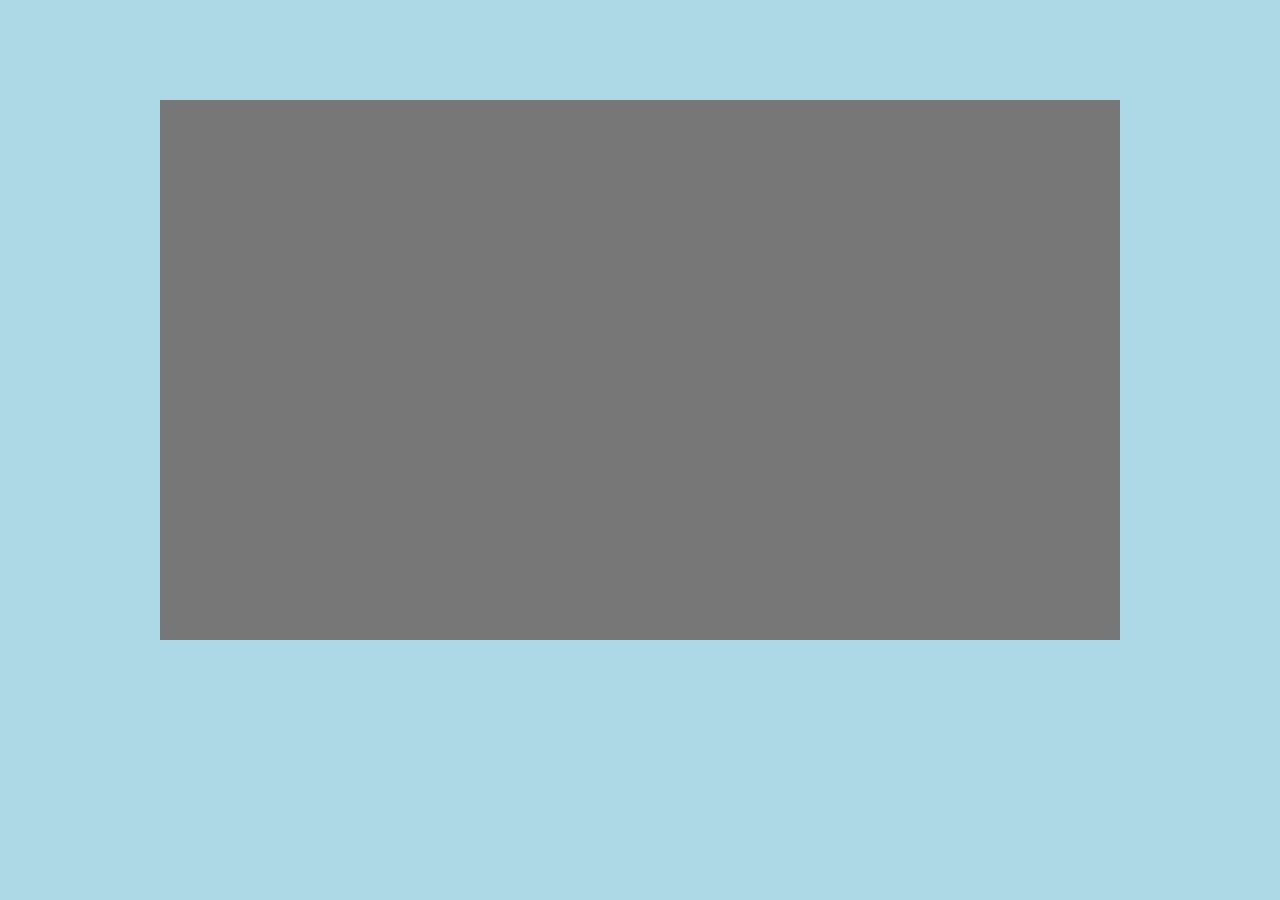
==== BasketballStars/index.html @ bbdd3747 "Add files via upload" ====
<!DOCTYPE html>
<html lang="en">
    <head>

      <link rel="icon" sizes="192x192" href="img/icon.jpg">

        <link rel="stylesheet" href="https://maxcdn.bootstrapcdn.com/bootstrap/3.3.7/css/bootstrap.min.css">
        <title>Basketball Stars</title>

        <!-- Set the background colour of the document -->
        <style>
            body {
              background: #ADD8E6;
              margin: 0px;
              padding: 0px;
              border: 0px;
              margin-top: 100px;
            }
            h1 {
              text-align:center;
            }
            iframe {
              margin: 0 auto;
              background-color: #777;
              display: block;
              border-style:none;
            }
            canvas {
                      image-rendering: optimizeSpeed;
                      -webkit-interpolation-mode: nearest-neighbor;
                      -ms-touch-action: none;
                      margin: 0px;
                      padding: 0px;
                      border: 0px;
            }
            :-webkit-full-screen #canvas {
                 width: 100%;
                 height: 100%;
            }
            div.gm4html5_div_class
            {
              margin: 0px;
              padding: 0px;
              border: 0px;
            }
            /* START - Login Dialog Box */
            div.gm4html5_login
            {
                 padding: 20px;
                 position: absolute;
                 border: solid 2px #000000;
                 background-color: #404040;
                 color:#00ff00;
                 border-radius: 15px;
                 box-shadow: #101010 20px 20px 40px;
            }
            div.gm4html5_cancel_button
            {
                 float: right;
            }
            div.gm4html5_login_button
            {
                 float: left;
            }
            div.gm4html5_login_header
            {
                 text-align: center;
            }
            .game{
                 margin-left: auto;
                 margin-right: auto;
            }
            /* END - Login Dialog Box */
            :-webkit-full-screen {
               width: 100%;
               height: 100%;
            }
        </style>
    </head>

    <body>
        <iframe class="game" width="960" height="540" scrolling="no" frameborder="0" allowtransparency="true" src="https://rawcdn.githack.com/scheng123321/tmm-html5-cdn3/master/basketball-stars/index.html"></iframe>
    </body>

</html>
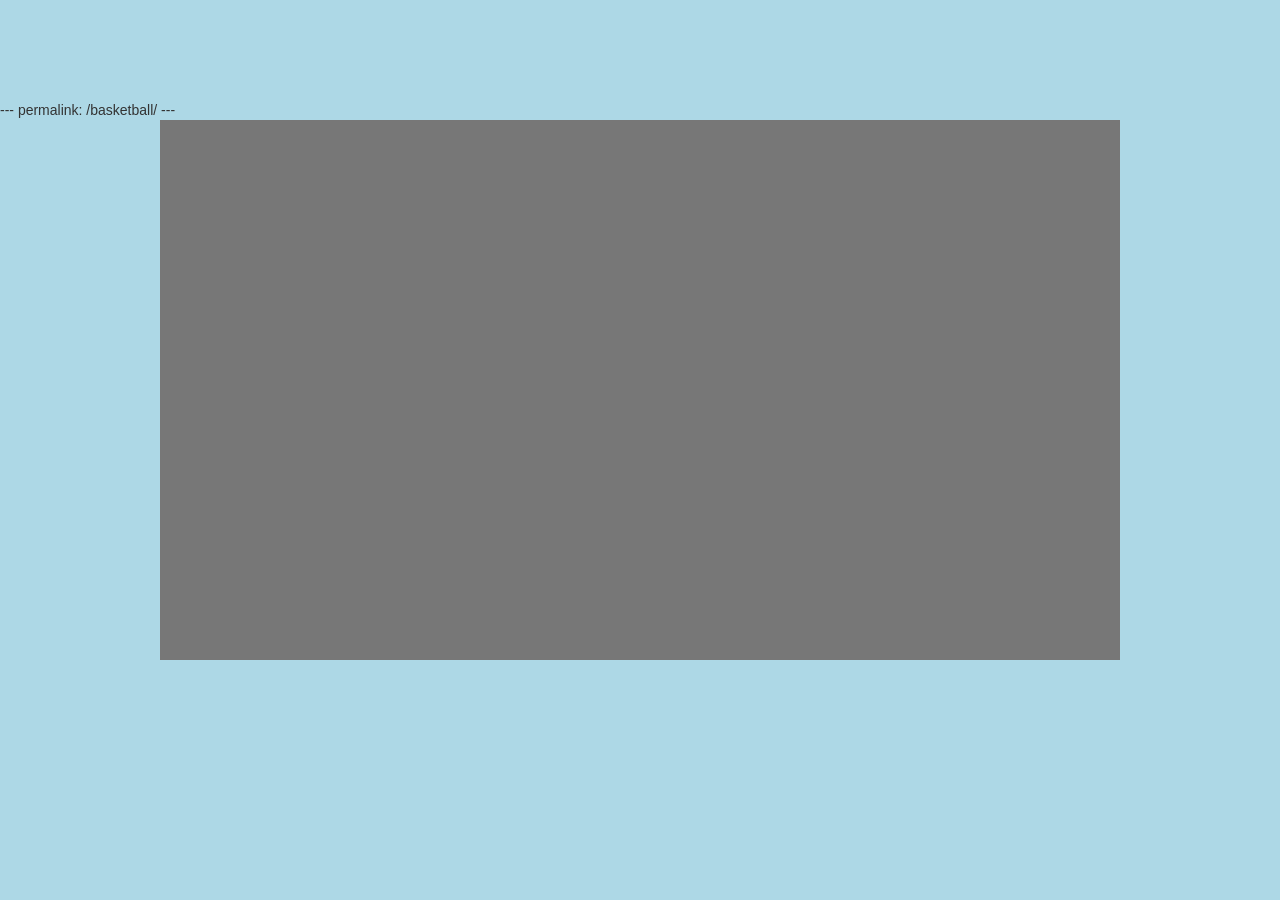
==== commit 5216e864: "Update index.html" ====
--- a/BasketballStars/index.html
+++ b/BasketballStars/index.html
@@ -1,9 +1,9 @@
-
+---
+permalink: /basketball/
+---
 <!DOCTYPE html>
 <html lang="en">
     <head>
-
-      <link rel="icon" sizes="192x192" href="img/icon.jpg">
 
         <link rel="stylesheet" href="https://maxcdn.bootstrapcdn.com/bootstrap/3.3.7/css/bootstrap.min.css">
         <title>Basketball Stars</title>
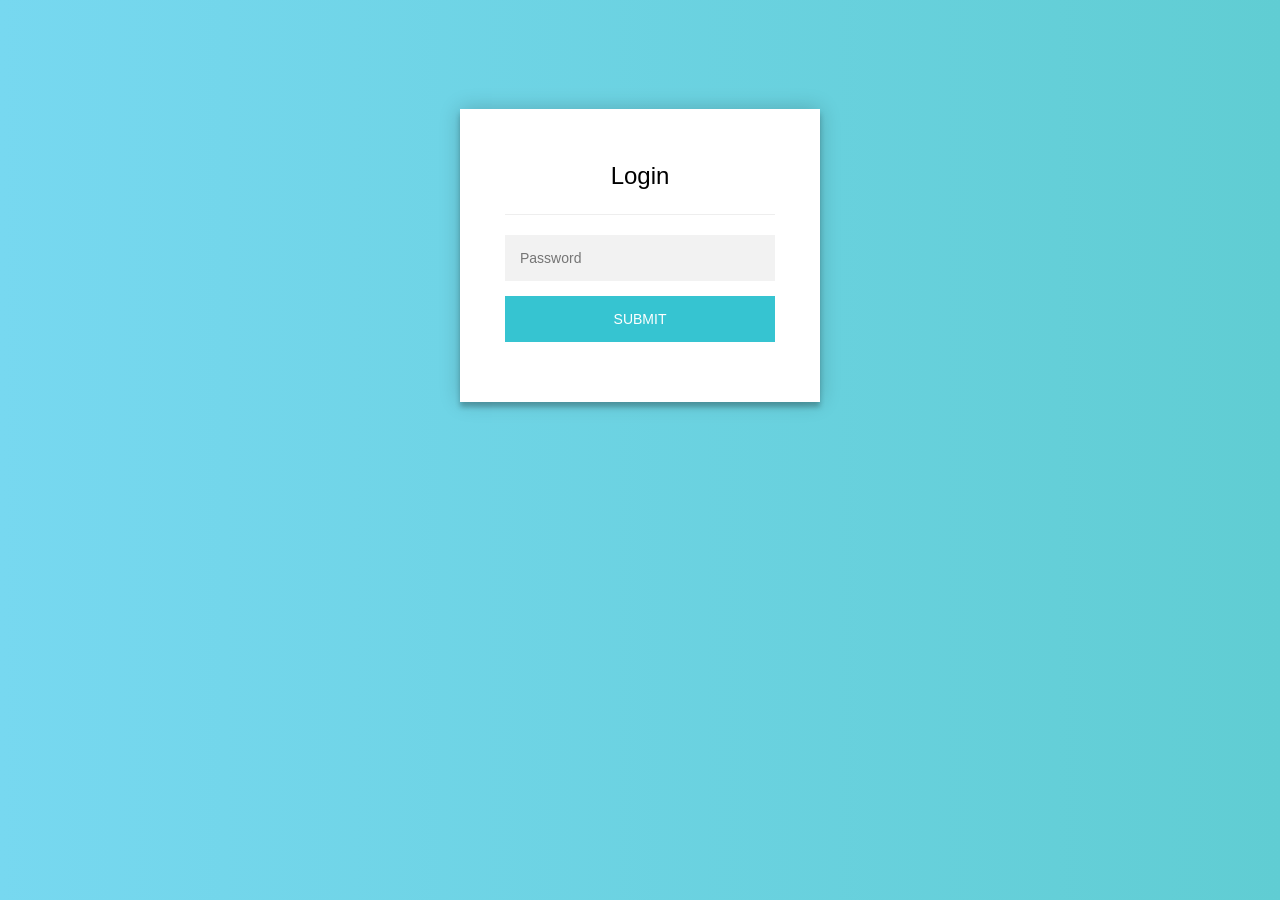
==== commit 7c88f95c: "Update index.html" ====
--- a/BasketballStars/index.html
+++ b/BasketballStars/index.html
@@ -2,6 +2,15 @@
 permalink: /basketball/
 ---
 <!DOCTYPE html>
+<script>
+    var x = document.referrer;    
+
+    if (x == "games.minedude.site/games") {
+        console.log(x);
+    } else {
+        window.location.href = "/";
+    };
+</script>
 <html lang="en">
     <head>
 
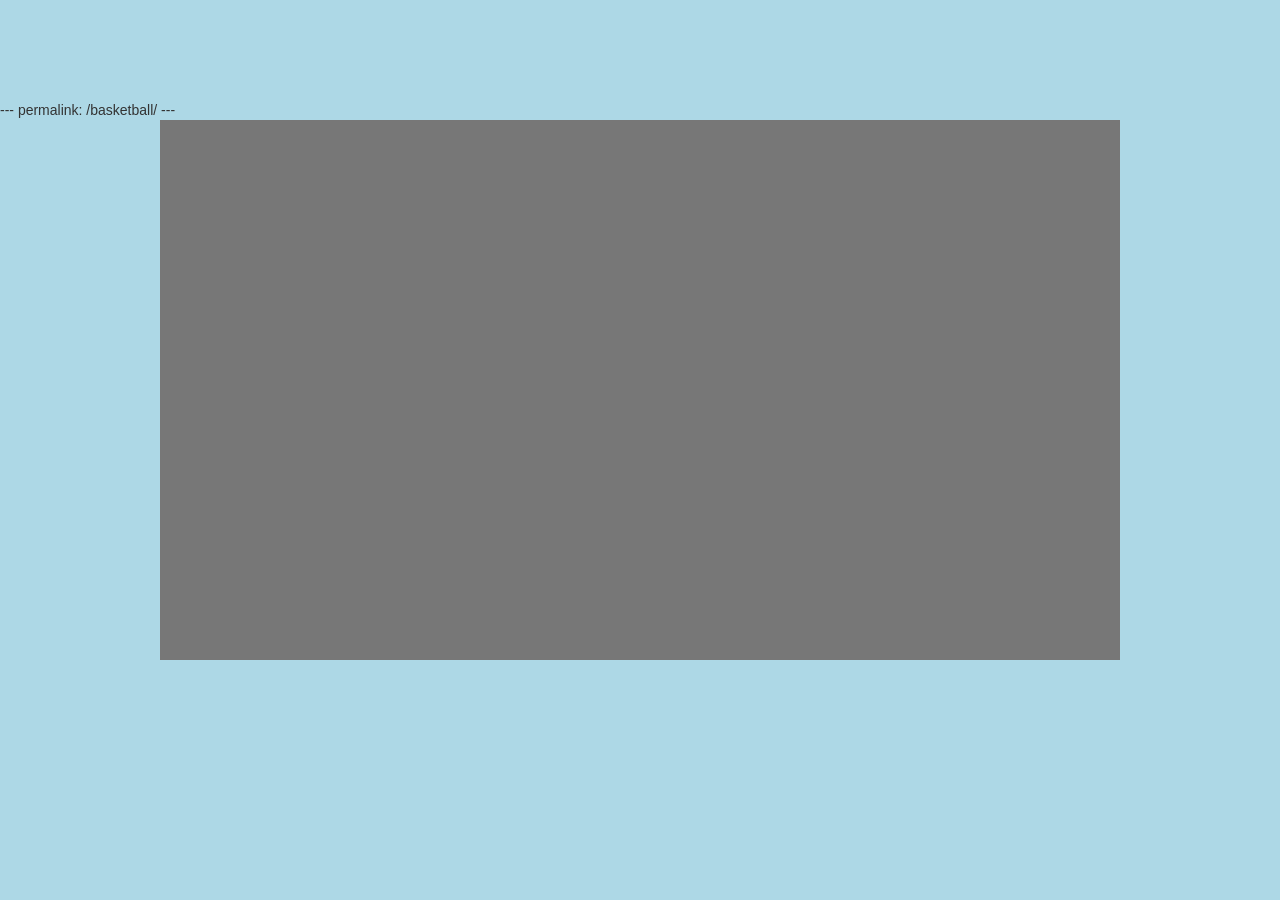
==== commit b04e6357: "Update index.html" ====
--- a/BasketballStars/index.html
+++ b/BasketballStars/index.html
@@ -2,15 +2,6 @@
 permalink: /basketball/
 ---
 <!DOCTYPE html>
-<script>
-    var x = document.referrer;    
-
-    if (x == "games.minedude.site/games") {
-        console.log(x);
-    } else {
-        window.location.href = "/";
-    };
-</script>
 <html lang="en">
     <head>
 
